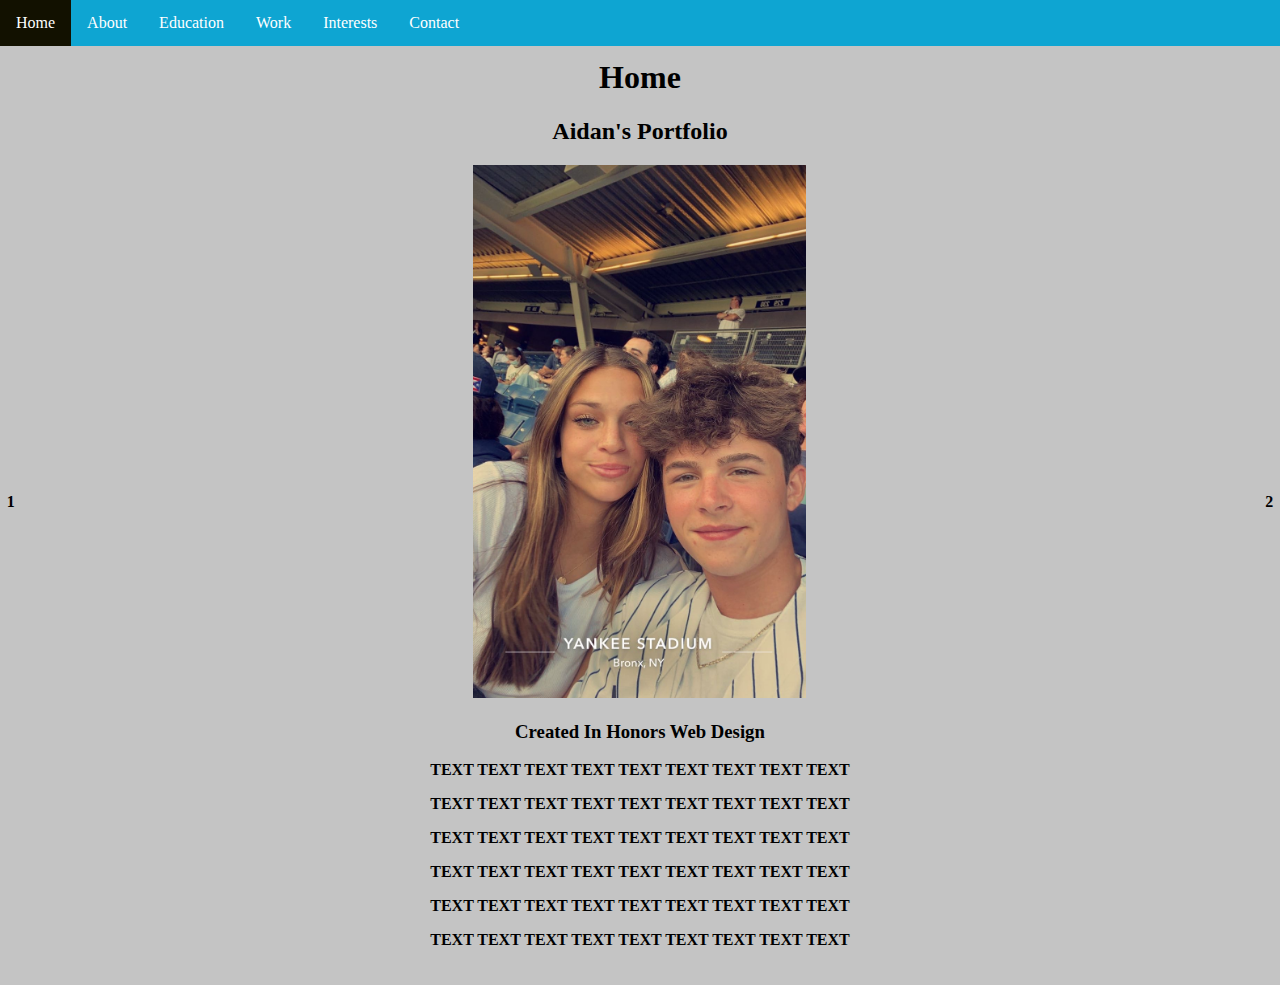
==== index.html @ ee9b2cf7 "Not finished" ====
<!DOCTYPE html>
<html>
<<link rel="stylesheet" href="css/main.css">
<head>
<title>Aidan's Portfolio</title>
<style>
.content {
  max-width: 500px;
  margin: auto;
}
body {margin:0;}

ul {
  list-style-type: none;
  margin: 0;
  padding: 0;
  overflow: hidden;
  background-color:#0EA5D2;
  position: fixed;
  top: 0;
  width: 100%;
}

li {
  float: left;
}

li a {
  display: block;
  color: white;
  text-align: center;
  padding: 14px 16px;
  text-decoration: none;
}

li a:hover:not(.active) {
  background-color: #121100;
}

.active {
  background-color: #121100;
}

</style>
</head>
<body>

  <ul>
    <li><a class="active" href="index.html">Home</a></li>
    <li><a href="about.html">About</a></li>
    <li><a href="education.html">Education</a></li>
    <li><a href="work.html">Work</a></li>
    <li><a href="interests.html">Interests</a></li>
    <li><a href="contact.html">Contact</a></li>
  </ul>
  <table>
    <tr>
      <th>1</th>
      <th><div style="padding:20px;">
          <h1>Home</h1>
          <h2>Aidan's Portfolio</h2>
          <img src="aidan124.png" alt="Aidan" width="333" height="533">
          <h3>Created In Honors Web Design</h3>
      <p>TEXT TEXT TEXT TEXT TEXT TEXT TEXT TEXT TEXT</p>
      <p>TEXT TEXT TEXT TEXT TEXT TEXT TEXT TEXT TEXT</p>
      <p>TEXT TEXT TEXT TEXT TEXT TEXT TEXT TEXT TEXT</p>
      <p>TEXT TEXT TEXT TEXT TEXT TEXT TEXT TEXT TEXT</p>
      <p>TEXT TEXT TEXT TEXT TEXT TEXT TEXT TEXT TEXT</p>
      <p>TEXT TEXT TEXT TEXT TEXT TEXT TEXT TEXT TEXT</p>
        </div</th>
      <th>2</th>
    </tr>
  </table>



</body>
</html>
---- css/main.css ----
body{
font-family:verdana;
text-align: center;
background-color:#C4C4C4;
table {
  border-collapse: collapse;
  width: 100%;
}

td, th {
  border: 0px solid #dddddd;
  text-align: center;
  padding: 0px;
}
}
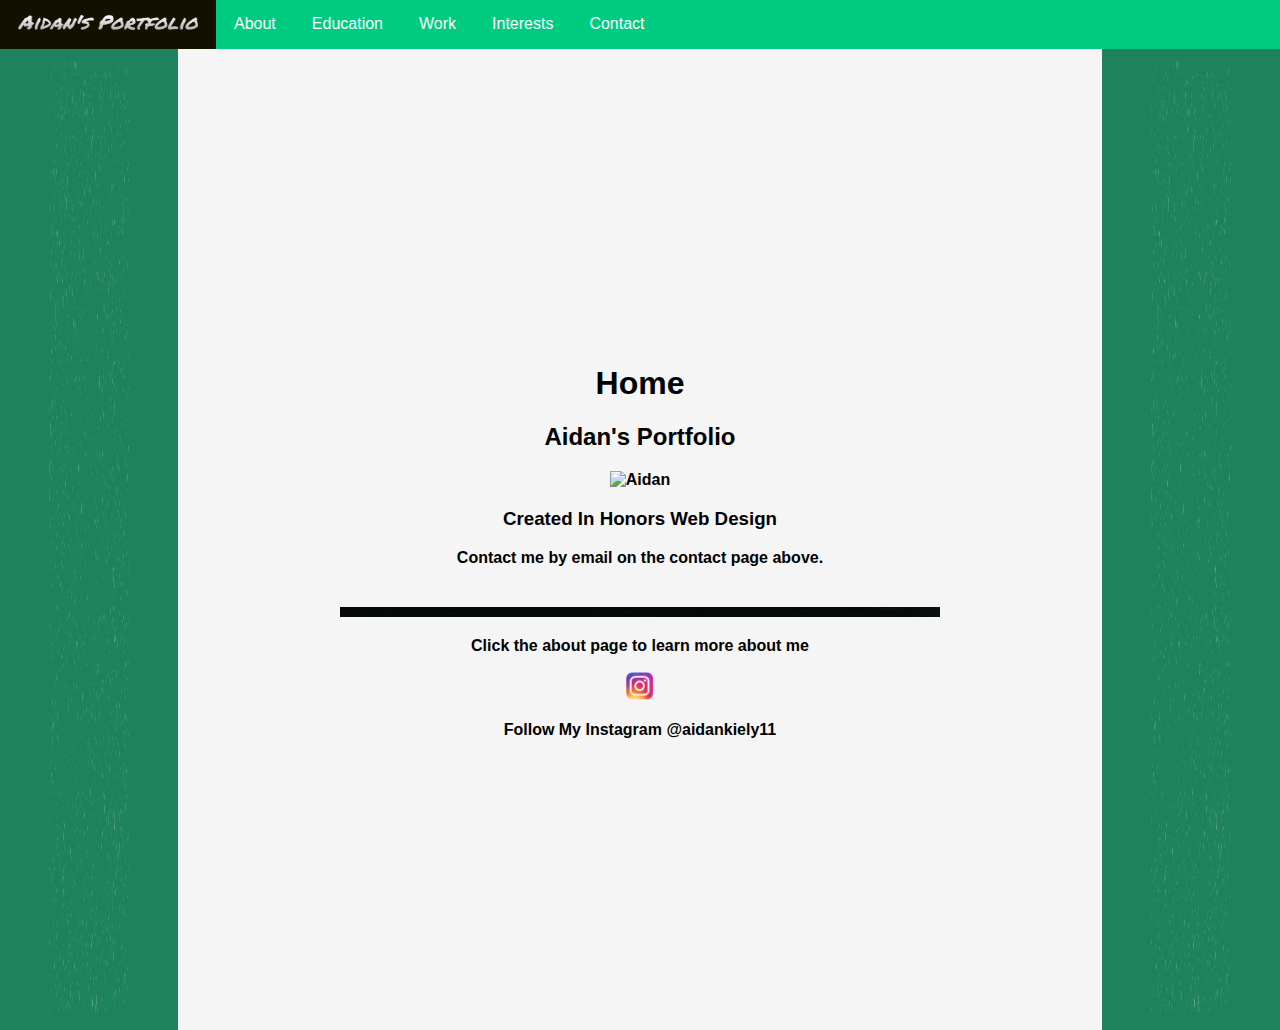
==== commit 770f025b: "Not finished" ====
--- a/index.html
+++ b/index.html
@@ -1,74 +1,37 @@
 <!DOCTYPE html>
 <html>
-<<link rel="stylesheet" href="css/main.css">
 <head>
 <title>Aidan's Portfolio</title>
-<style>
-.content {
-  max-width: 500px;
-  margin: auto;
-}
-body {margin:0;}
-
-ul {
-  list-style-type: none;
-  margin: 0;
-  padding: 0;
-  overflow: hidden;
-  background-color:#0EA5D2;
-  position: fixed;
-  top: 0;
-  width: 100%;
-}
-
-li {
-  float: left;
-}
-
-li a {
-  display: block;
-  color: white;
-  text-align: center;
-  padding: 14px 16px;
-  text-decoration: none;
-}
-
-li a:hover:not(.active) {
-  background-color: #121100;
-}
-
-.active {
-  background-color: #121100;
-}
-
-</style>
+ <link rel="icon" type="image/x-icon" href="Favicon2.png">
+<link rel="stylesheet" href="css/main.css">
 </head>
 <body>
-
+<div class="navbar">
   <ul>
-    <li><a class="active" href="index.html">Home</a></li>
+    <li><a class="active" href="index.html">  <img src="58.png" alt="Aidan" width="180" height="15"></a></li>
     <li><a href="about.html">About</a></li>
     <li><a href="education.html">Education</a></li>
     <li><a href="work.html">Work</a></li>
     <li><a href="interests.html">Interests</a></li>
     <li><a href="contact.html">Contact</a></li>
   </ul>
+</div>
   <table>
     <tr>
-      <th>1</th>
+      <th><img src="tp.png" alt="Aidan" width="80" height="950"></th>
       <th><div style="padding:20px;">
           <h1>Home</h1>
           <h2>Aidan's Portfolio</h2>
-          <img src="aidan124.png" alt="Aidan" width="333" height="533">
+          <img src="NYjules.jpg" alt="Aidan" width="300" height="533">
           <h3>Created In Honors Web Design</h3>
-      <p>TEXT TEXT TEXT TEXT TEXT TEXT TEXT TEXT TEXT</p>
-      <p>TEXT TEXT TEXT TEXT TEXT TEXT TEXT TEXT TEXT</p>
-      <p>TEXT TEXT TEXT TEXT TEXT TEXT TEXT TEXT TEXT</p>
-      <p>TEXT TEXT TEXT TEXT TEXT TEXT TEXT TEXT TEXT</p>
-      <p>TEXT TEXT TEXT TEXT TEXT TEXT TEXT TEXT TEXT</p>
-      <p>TEXT TEXT TEXT TEXT TEXT TEXT TEXT TEXT TEXT</p>
-        </div</th>
-      <th>2</th>
+      <p>Contact me by email on the contact page above.</p>
+    </div>
+    <div>  <img src="black.jpg" alt="bar" width="600" height="10"></div>
+    <p>Click the about page to learn more about me </p>
+    <img src="insta.png" alt="insta" width="30" height="30"></div>
+    <p>Follow My Instagram @aidankiely11</p>
+  </th>
+      <th><img src="tp.png" alt="Aidan" width="80" height="950"></th>
     </tr>
   </table>
 
--- a/css/main.css
+++ b/css/main.css
@@ -1,15 +1,58 @@
 body{
-font-family:verdana;
+font-family: 'Source Sans Pro', sans-serif;
 text-align: center;
-background-color:#C4C4C4;
+background-color:#f5f5f5;
+margin:0;
+
+}
 table {
   border-collapse: collapse;
   width: 100%;
 }
 
 td, th {
-  border: 0px solid #dddddd;
+  border: 0px solid #1d825d;
   text-align: center;
   padding: 0px;
 }
+th:nth-child(odd) {
+  background-color: #1d825d;
+  padding: 14px 18px;
 }
+ul {
+  list-style-type: none;
+  margin: 0;
+  padding: 0;
+  overflow: hidden;
+  background-color: #00cc81;
+  position: fixed;
+  top: 0;
+  width: 100%;
+}
+
+li {
+  float: left;
+}
+
+li a {
+  display: block;
+  color: white;
+  text-align: center;
+  padding: 15px 18px;
+  text-decoration: none;
+}
+
+li a:hover:not(.active) {
+  background-color: #121100;
+}
+
+.active {
+  background-color: #121100;
+}
+.content {
+max-width: 500px;
+  margin: auto;
+}
+.navbar {
+  height: 48px;
+}
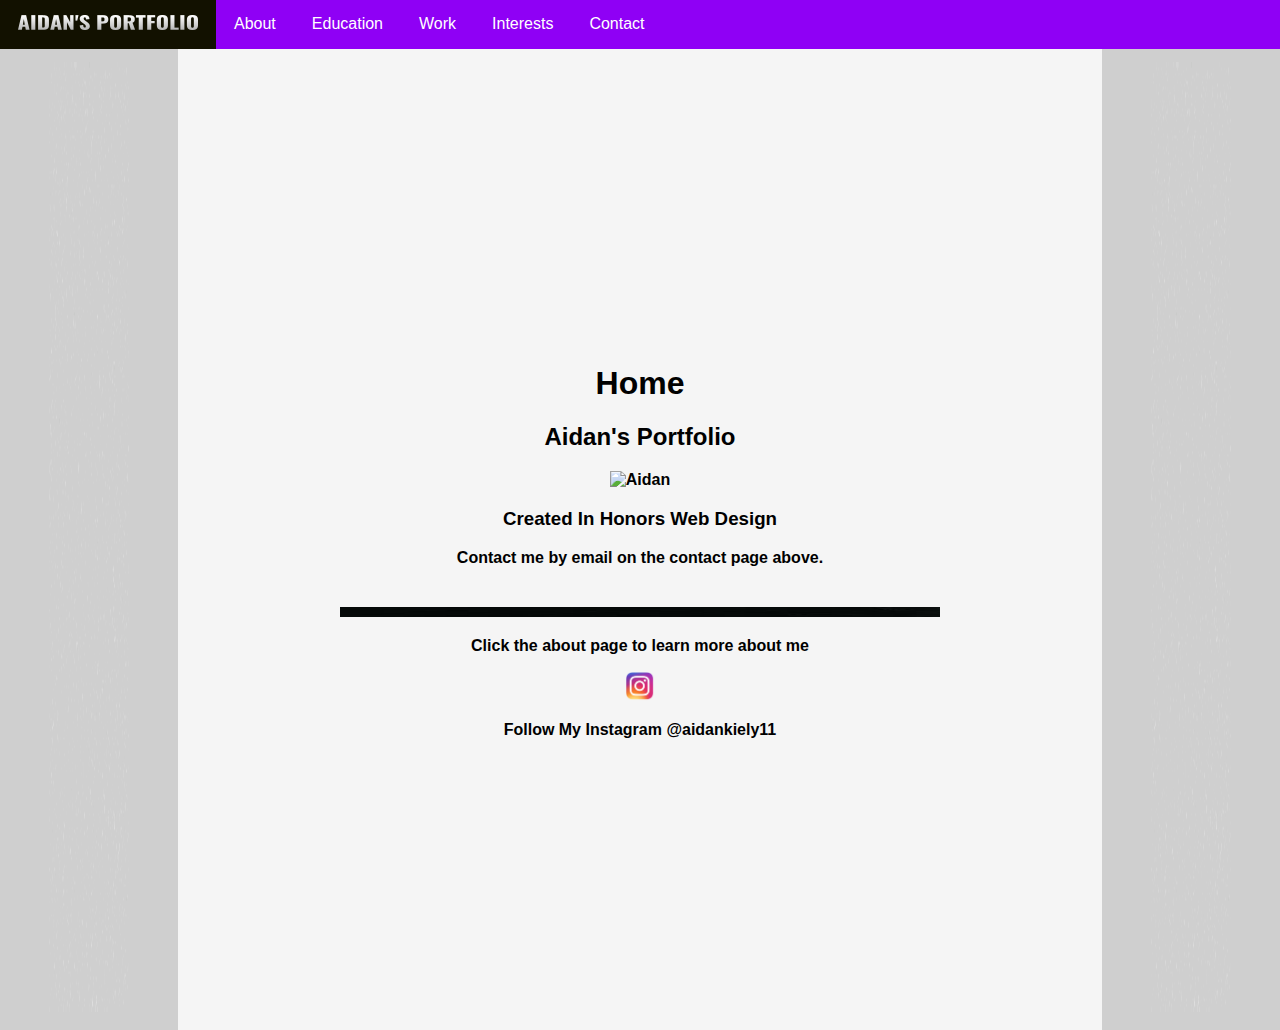
==== commit 9c7bdc4c: "Updated" ====
--- a/index.html
+++ b/index.html
@@ -8,7 +8,7 @@
 <body>
 <div class="navbar">
   <ul>
-    <li><a class="active" href="index.html">  <img src="58.png" alt="Aidan" width="180" height="15"></a></li>
+    <li><a class="active" href="index.html">  <img src="1260.png" alt="Aidan" width="180" height="15"></a></li>
     <li><a href="about.html">About</a></li>
     <li><a href="education.html">Education</a></li>
     <li><a href="work.html">Work</a></li>
--- a/css/main.css
+++ b/css/main.css
@@ -11,12 +11,12 @@
 }
 
 td, th {
-  border: 0px solid #1d825d;
+  border: 0px solid #cfcfcf;
   text-align: center;
   padding: 0px;
 }
 th:nth-child(odd) {
-  background-color: #1d825d;
+  background-color:#cfcfcf;
   padding: 14px 18px;
 }
 ul {
@@ -24,7 +24,7 @@
   margin: 0;
   padding: 0;
   overflow: hidden;
-  background-color: #00cc81;
+  background-color: #8f00f5;
   position: fixed;
   top: 0;
   width: 100%;
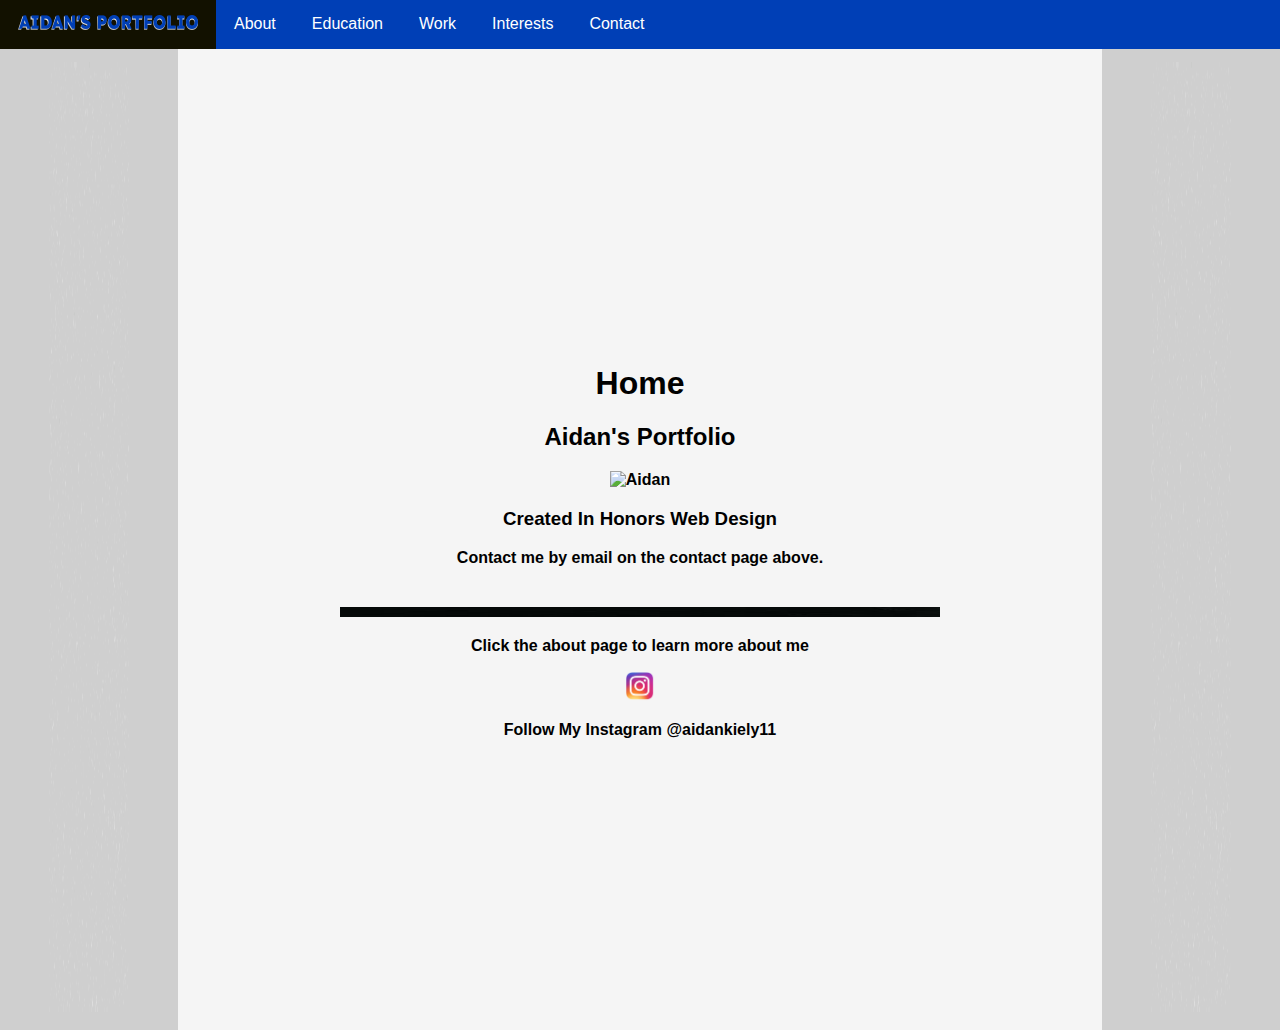
==== commit b30b6ece: "updated" ====
--- a/index.html
+++ b/index.html
@@ -2,7 +2,7 @@
 <html>
 <head>
 <title>Aidan's Portfolio</title>
- <link rel="icon" type="image/x-icon" href="Favicon2.png">
+ <link rel="icon" type="image/x-icon" href="A.png">
 <link rel="stylesheet" href="css/main.css">
 </head>
 <body>
--- a/css/main.css
+++ b/css/main.css
@@ -24,7 +24,7 @@
   margin: 0;
   padding: 0;
   overflow: hidden;
-  background-color: #8f00f5;
+  background-color: #003FB6;
   position: fixed;
   top: 0;
   width: 100%;
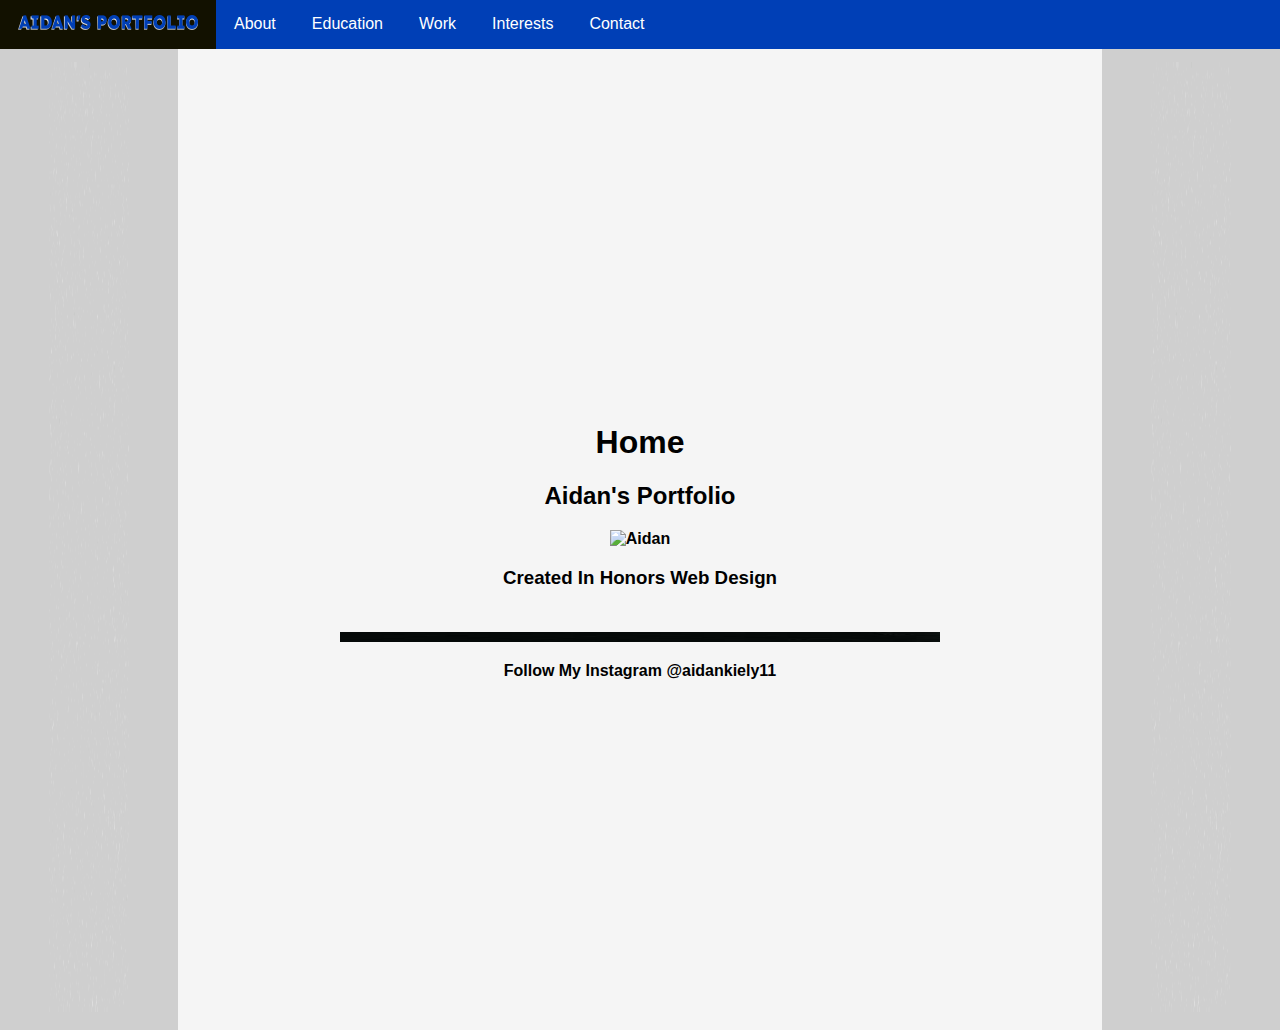
==== commit 2e93a0eb: "updated" ====
--- a/index.html
+++ b/index.html
@@ -24,11 +24,10 @@
           <h2>Aidan's Portfolio</h2>
           <img src="NYjules.jpg" alt="Aidan" width="300" height="533">
           <h3>Created In Honors Web Design</h3>
-      <p>Contact me by email on the contact page above.</p>
+      
     </div>
     <div>  <img src="black.jpg" alt="bar" width="600" height="10"></div>
-    <p>Click the about page to learn more about me </p>
-    <img src="insta.png" alt="insta" width="30" height="30"></div>
+
     <p>Follow My Instagram @aidankiely11</p>
   </th>
       <th><img src="tp.png" alt="Aidan" width="80" height="950"></th>
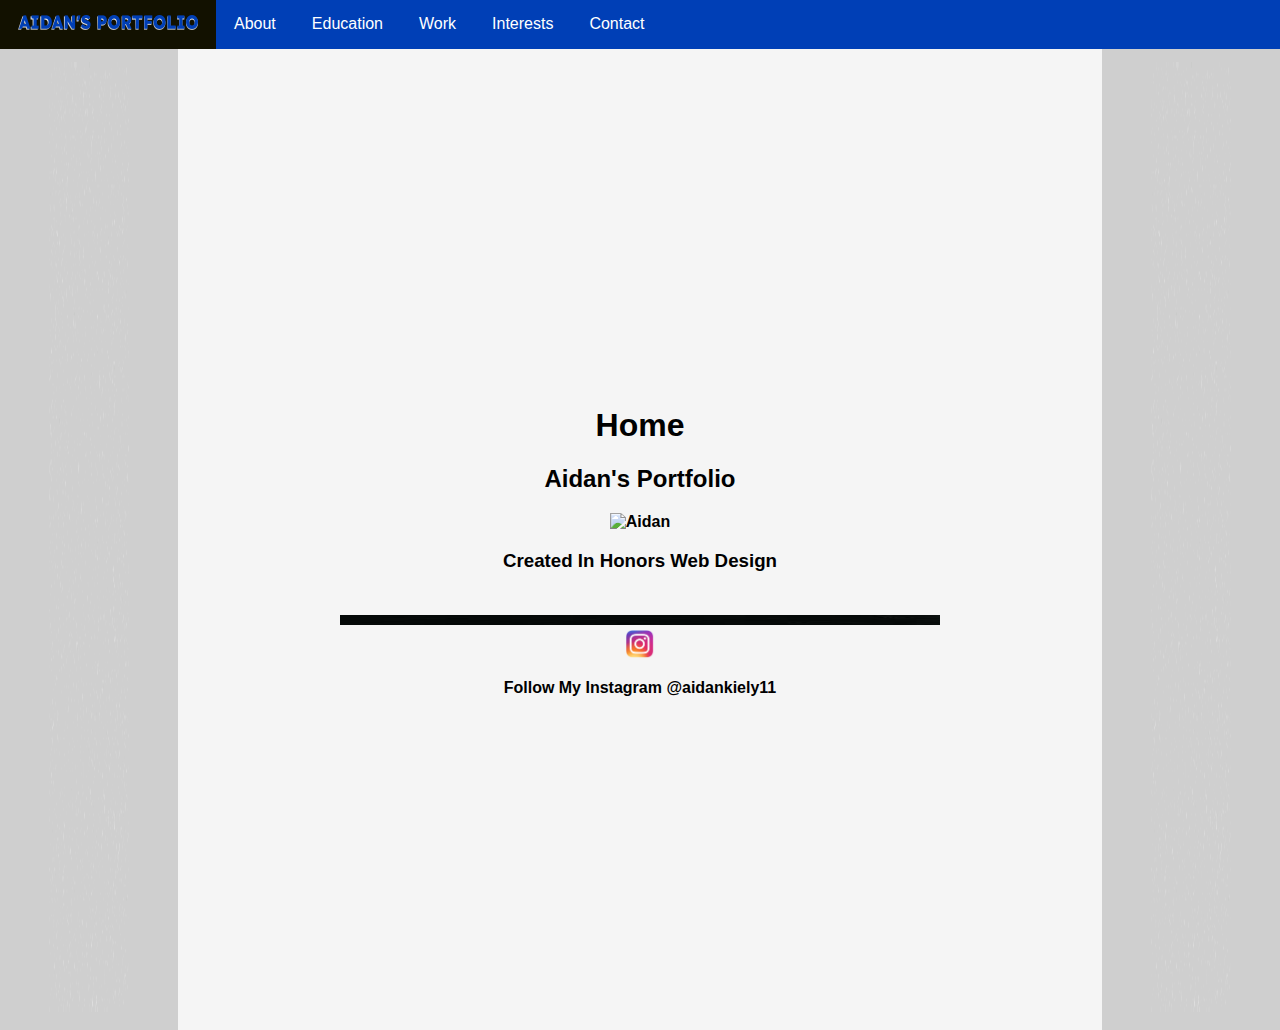
==== commit 3a76aa41: "Finished" ====
--- a/index.html
+++ b/index.html
@@ -24,10 +24,10 @@
           <h2>Aidan's Portfolio</h2>
           <img src="NYjules.jpg" alt="Aidan" width="300" height="533">
           <h3>Created In Honors Web Design</h3>
-      
+
     </div>
     <div>  <img src="black.jpg" alt="bar" width="600" height="10"></div>
-
+<img src="insta.png" alt="insta" width="30" height="30"></div>
     <p>Follow My Instagram @aidankiely11</p>
   </th>
       <th><img src="tp.png" alt="Aidan" width="80" height="950"></th>
